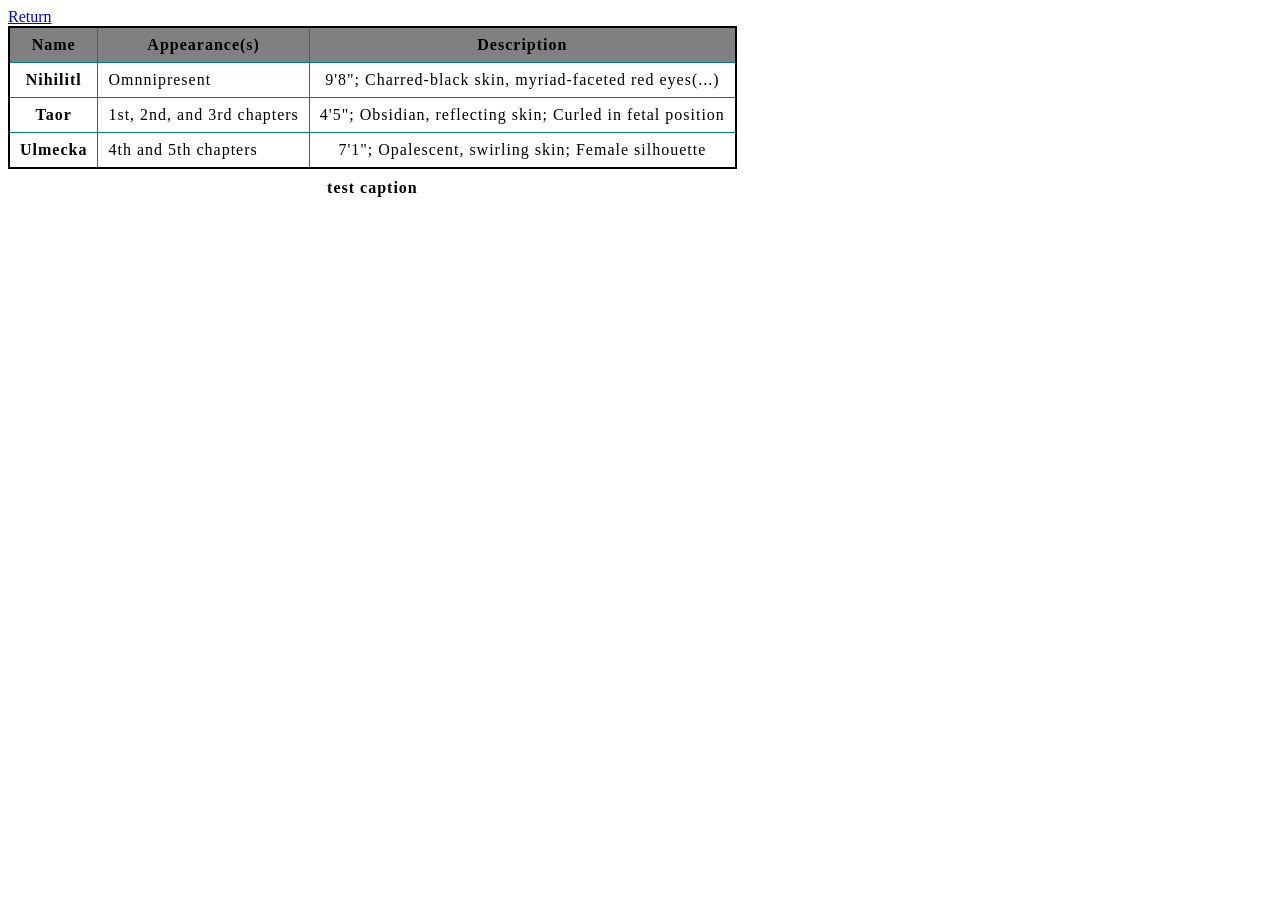
==== Bestiary_1.html @ 796a1f78 "Add files via upload I'm incompetent." ====
<!DOCTYPE html>
<html lang="en">
    <head>
        <link rel="stylesheet" href="column_colors_bestiary.css">
        <meta charset="UTF-8">
        <title>Nihilo Bestiary</title>
    </head>
</html>
<body style="background-color: rgb(255, 255, 255);"></body>
<a style="color:rgb(0, 0, 0)"><a href="file:///C:/Users/atsun/OneDrive/Desktop/Nihilo%20website/index.html" target="_blank" rel="noreferrer"> Return </a>
<table>
    <caption>
        test caption
    </caption>

<thead>
    <tr>
        <th scope="col">Name</th>
        <th scope="col">Appearance(s)</th>
        <th scope="col">Description</th>
    </tr>
</thead>
<tbody>
    <tr>
        <th scope="row">Nihilitl</th>
        <td scope="row">Omnnipresent</td>
        <td scope="row">9'8"; Charred-black skin, myriad-faceted red eyes(...)</td>
    </tr>
</tbody>
<tbody>
    <tr>
        <th scope="row">Taor</th>
        <td scope="row">1st, 2nd, and 3rd chapters</td>
        <td scope="row">4'5"; Obsidian, reflecting skin; Curled in fetal position</td>
    </tr>
</tbody>
    <tbody>
        <tr>
            <th scope="row">Ulmecka</th>
            <td scope="row">4th and 5th chapters</td>
            <td scope="row">7'1"; Opalescent, swirling skin; Female silhouette</td>
        </tr>
    </tbody>
</table>
</tfoot>
---- column_colors_bestiary.css ----
table {
    border-collapse: collapse;
    border:2px solid black;
    font-family: 'Times New Roman', Times, serif;
    font-size: 1rem;
    letter-spacing: 1px;
}

caption {
    caption-side: bottom;
    padding: 10px;
    font-weight: bold;

}

thead,
tfoot {
    background-color: grey;
}

th,
td {
    border: 1px solid teal;
    padding: 8px 10px;
}
td:last-of-type {
    text-align: center;
}

tbody > tr:nth-of-type(even) {
    background-color: aliceblue;
}

tfoot th {
    text-align: right;
}

tfoot td {
    font-weight: bold;
}
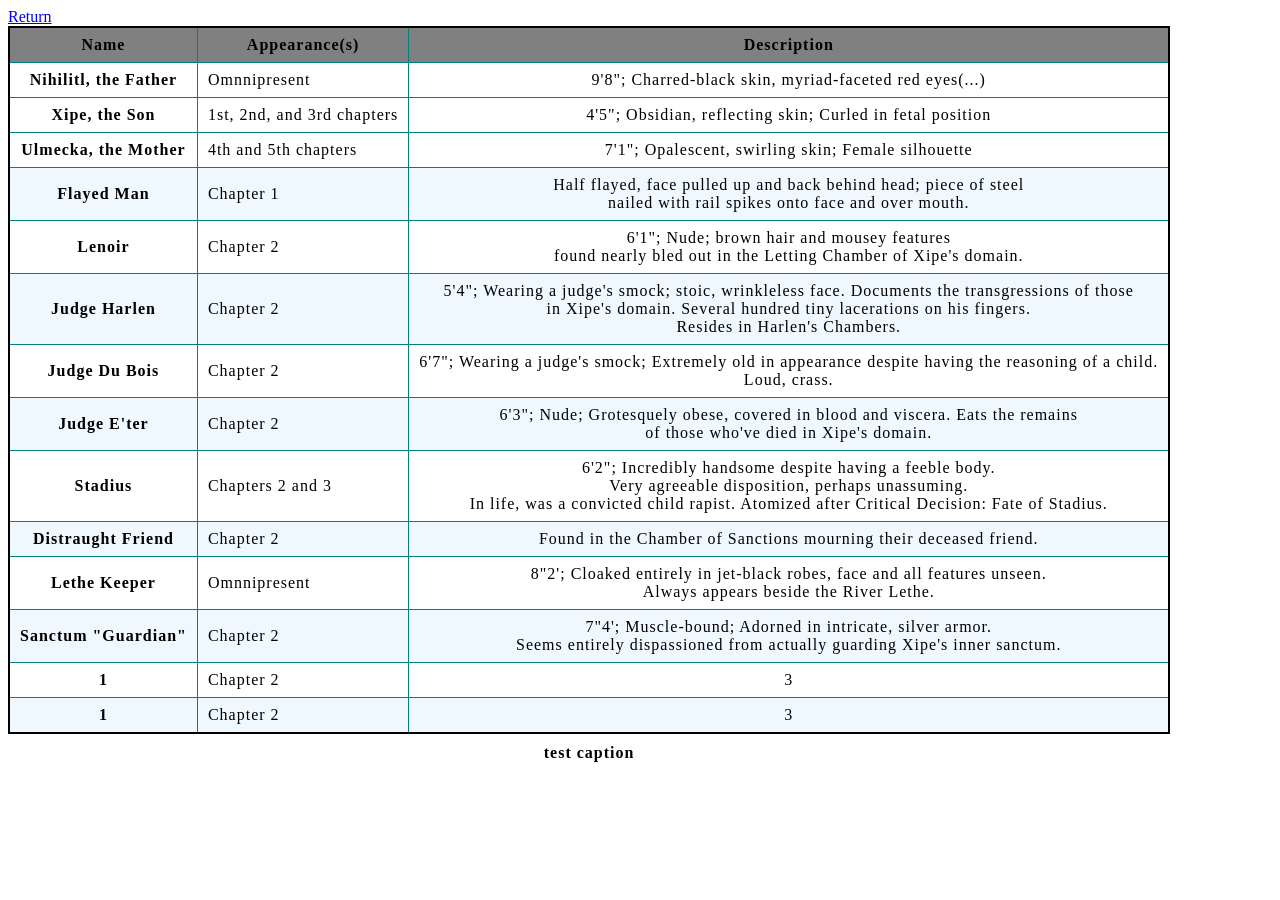
==== commit 80e501ce: "update" ====
--- a/Bestiary_1.html
+++ b/Bestiary_1.html
@@ -7,7 +7,7 @@
     </head>
 </html>
 <body style="background-color: rgb(255, 255, 255);"></body>
-<a style="color:rgb(0, 0, 0)"><a href="file:///C:/Users/atsun/OneDrive/Desktop/Nihilo%20website/index.html" target="_blank" rel="noreferrer"> Return </a>
+<a style="color:rgb(0, 0, 0)"><a href="/index.html" target="_blank" rel="noreferrer"> Return </a>
 <table>
     <caption>
         test caption
@@ -22,24 +22,80 @@
 </thead>
 <tbody>
     <tr>
-        <th scope="row">Nihilitl</th>
+        <th scope="row">Nihilitl, the Father</th>
         <td scope="row">Omnnipresent</td>
         <td scope="row">9'8"; Charred-black skin, myriad-faceted red eyes(...)</td>
     </tr>
 </tbody>
 <tbody>
     <tr>
-        <th scope="row">Taor</th>
+        <th scope="row">Xipe, the Son</th>
         <td scope="row">1st, 2nd, and 3rd chapters</td>
         <td scope="row">4'5"; Obsidian, reflecting skin; Curled in fetal position</td>
     </tr>
 </tbody>
     <tbody>
         <tr>
-            <th scope="row">Ulmecka</th>
+            <th scope="row">Ulmecka, the Mother</th>
             <td scope="row">4th and 5th chapters</td>
             <td scope="row">7'1"; Opalescent, swirling skin; Female silhouette</td>
         </tr>
+        <tr>
+            <th scope="row">Flayed Man</th>
+            <td scope="row">Chapter 1</td>
+            <td scope="row">Half flayed, face pulled up and back behind head; piece of steel <br>nailed with rail spikes onto face and over mouth.</td>
+        </tr>
+        <tr>
+            <th scope="row">Lenoir</th>
+            <td scope="row">Chapter 2</td>
+            <td scope="row">6'1"; Nude; brown hair and mousey features <br>found nearly bled out in the Letting Chamber of Xipe's domain.</td>
+        </tr>
+        <tr>
+            <th scope="row">Judge Harlen</th>
+            <td scope="row">Chapter 2</td>
+            <td scope="row">5'4"; Wearing a judge's smock; stoic, wrinkleless face. Documents the transgressions of those <br> in Xipe's domain. Several hundred tiny lacerations on his fingers.<br>Resides in Harlen's Chambers.</td>
+        </tr>
+        <tr>
+            <th scope="row">Judge Du Bois</th>
+            <td scope="row">Chapter 2</td>
+            <td scope="row">6'7"; Wearing a judge's smock; Extremely old in appearance despite having the reasoning of a child.<br>Loud, crass.</td>
+        </tr>
+        <tr>
+            <th scope="row">Judge E'ter</th>
+            <td scope="row">Chapter 2</td>
+            <td scope="row">6'3"; Nude; Grotesquely obese, covered in blood and viscera. Eats the remains<br> of those who've died in Xipe's domain.</td>
+        </tr>
+        <tr>
+            <th scope="row">Stadius</th>
+            <td scope="row">Chapters 2 and 3</td>
+            <td scope="row">6'2"; Incredibly handsome despite having a feeble body.<br>Very agreeable disposition, perhaps unassuming.<br> In life, was a convicted child rapist. Atomized after Critical Decision: Fate of Stadius.</td>
+        </tr>
+        <tr>
+            <th scope="row">Distraught Friend</th>
+            <td scope="row">Chapter 2</td>
+            <td scope="row">Found in the Chamber of Sanctions mourning their deceased friend.</td>
+        </tr>
+        <tr>
+            <th scope="row">Lethe Keeper</th>
+            <td scope="row">Omnnipresent</td>
+            <td scope="row">8"2'; Cloaked entirely in jet-black robes, face and all features unseen.<br>Always appears beside the River Lethe.</td>
+        </tr>
+        <tr>
+            <th scope="row">Sanctum "Guardian"</th>
+            <td scope="row">Chapter 2</td>
+            <td scope="row">7"4'; Muscle-bound; Adorned in intricate, silver armor.<br>Seems entirely dispassioned from actually guarding Xipe's inner sanctum.</td>
+        </tr>
+        <tr>
+            <th scope="row">1</th>
+            <td scope="row">Chapter 2</td>
+            <td scope="row">3</td>
+        </tr>
+        <tr>
+            <th scope="row">1</th>
+            <td scope="row">Chapter 2</td>
+            <td scope="row">3</td>
+        </tr>
+        
     </tbody>
 </table>
 </tfoot>
